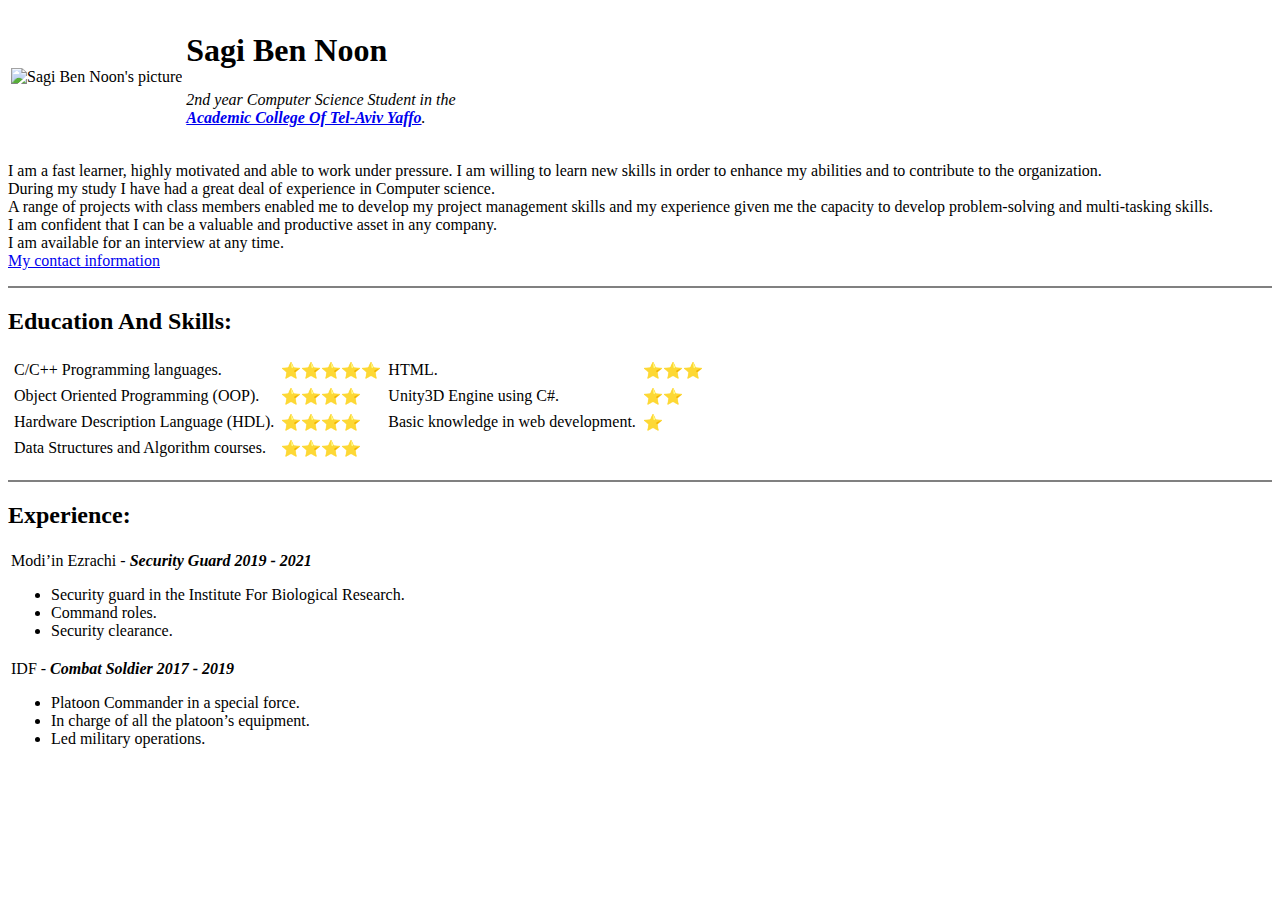
==== index.html @ de7829ec "Add files via upload" ====
<!DOCTYPE html>
<html lang="en" dir="ltr">

<head>
  <meta charset="utf-8">
  <title>Sagi's Personal Site</title>
</head>

<body>
  <table>
    <tr>
      <td> <img src="images/Sagi_Ben_Noon.jpg" width="200" height="200" / alt="Sagi Ben Noon's picture"></td>
      <td>
        <h1>Sagi Ben Noon</h1>
        <em>
          <p>2nd year Computer Science Student in the <br> <strong><a href="https://www.int.mta.ac.il/">Academic College Of Tel-Aviv Yaffo</a></strong>.</p>
        </em>
      </td>
    </tr>
  </table>
  <p>I am a fast learner, highly motivated and able to work under pressure. I am willing to learn new skills in order to enhance my abilities and to contribute to the organization.
    <br>During my study I have had a great deal of experience in Computer science.
    <br>A range of projects with class members enabled me to develop my project management skills and my experience given me the capacity to develop problem-solving and multi-tasking skills.
    <br>I am confident that I can be a valuable and productive asset in any company.
    <br>I am available for an interview at any time.
    <br><a href="contact.html">My contact information</a>
  </p>
  <hr size="2" noshade>
  <h2>Education And Skills:</h2>
  <p>
  <table cellspacing="5">
    <tr>
      <td>
        C/C++ Programming languages.
      </td>
      <td>&#11088;&#11088;&#11088;&#11088;&#11088;</td>
      <td>
        HTML.
      </td>
      <td>&#11088;&#11088;&#11088;</td>
    </tr>
    <tr>
      <td>
        Object Oriented Programming (OOP).
      </td>
      <td>&#11088;&#11088;&#11088;&#11088;</td>
      <td>
        Unity3D Engine using C#.
      </td>
      <td>&#11088;&#11088;</td>
    </tr>
    <tr>
      <td>
        Hardware Description Language (HDL).
      </td>
      <td>&#11088;&#11088;&#11088;&#11088;</td>
      <td>
        Basic knowledge in web development.
      </td>
      <td>&#11088;</td>
    </tr>
    <tr>
      <td>
        Data Structures and Algorithm courses.
      </td>
      <td>&#11088;&#11088;&#11088;&#11088;</td>
    </tr>
  </table>
  </p>
  <hr size="2" noshade>
  <h2>Experience:</h2>
  <table>
    <tr>
      <td>Modi’in Ezrachi - <strong><em>Security Guard 2019 - 2021</em></strong>
        <ul>
          <li>Security guard in the Institute For Biological Research.</li>
          <li>Command roles.</li>
          <li>Security clearance.</li>
        </ul>
      </td>
    </tr>
    <tr>
      <td>IDF - <strong><em>Combat Soldier 2017 - 2019</em></strong>
        <ul>
          <li>Platoon Commander in a special force.</li>
          <li>In charge of all the platoon’s equipment.</li>
          <li>Led military operations.</li>
        </ul>
      </td>
    </tr>
  </table>
</body>

</html>
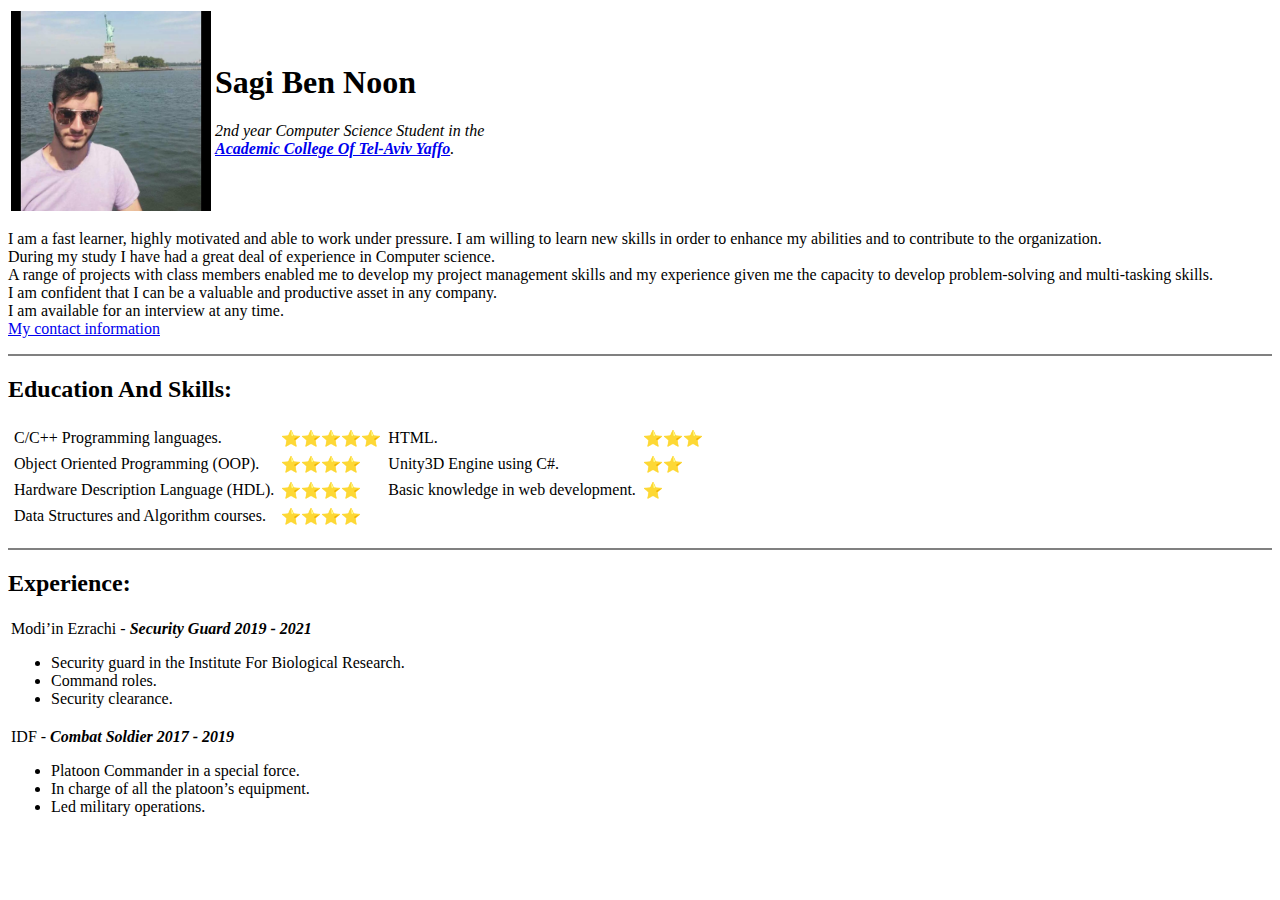
==== commit 1264cb7e: "Update index.html" ====
--- a/index.html
+++ b/index.html
@@ -1,4 +1,4 @@
-<!DOCTYPE html>
+
 <html lang="en" dir="ltr">
 
 <head>
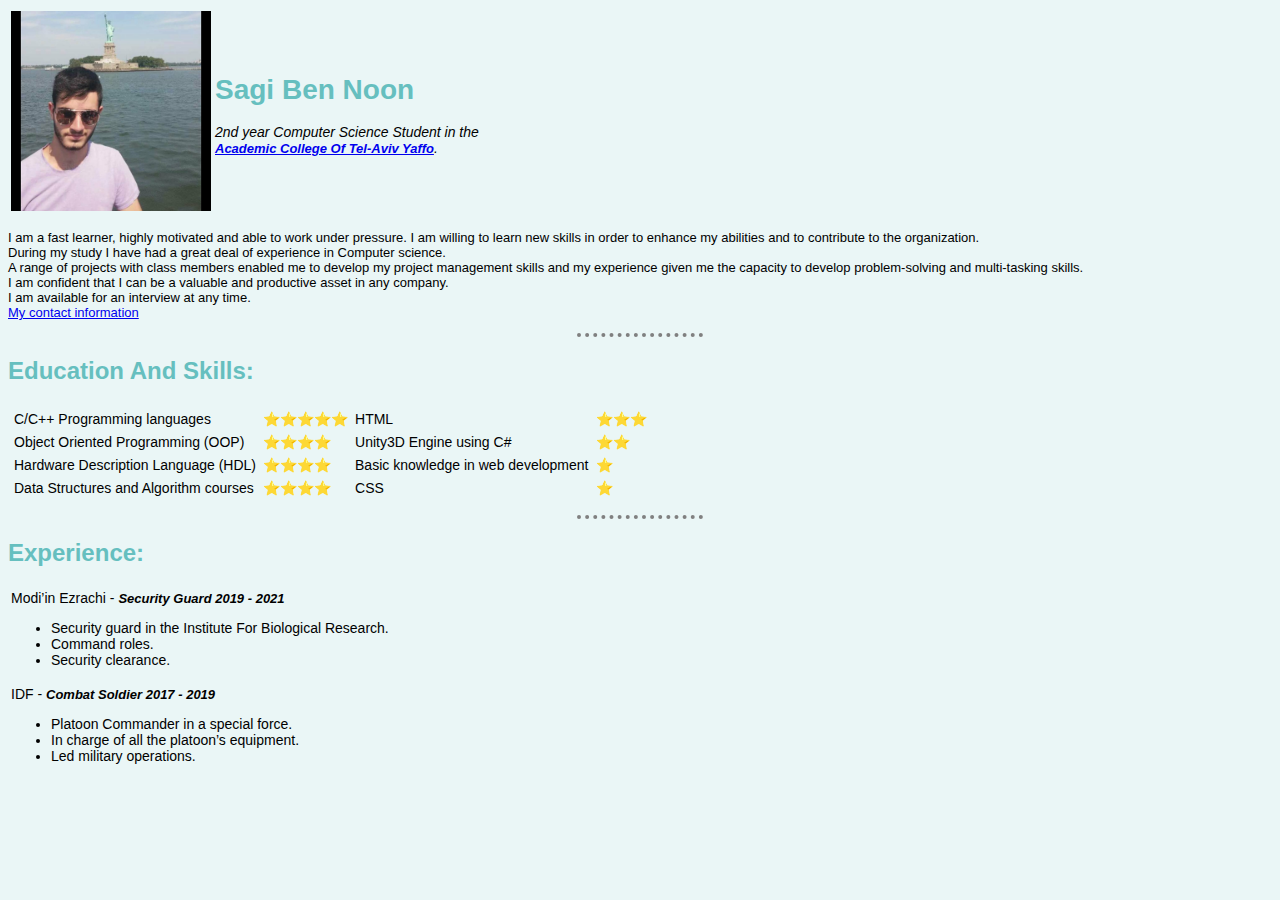
==== commit d6259145: "Add files via upload" ====
--- a/index.html
+++ b/index.html
@@ -1,9 +1,10 @@
-
+<!DOCTYPE html>
 <html lang="en" dir="ltr">
 
 <head>
   <meta charset="utf-8">
   <title>Sagi's Personal Site</title>
+  <link rel="stylesheet" href="css/styles.css">
 </head>
 
 <body>
@@ -13,7 +14,7 @@
       <td>
         <h1>Sagi Ben Noon</h1>
         <em>
-          <p>2nd year Computer Science Student in the <br> <strong><a href="https://www.int.mta.ac.il/">Academic College Of Tel-Aviv Yaffo</a></strong>.</p>
+          <p style="font-size: 14px;">2nd year Computer Science Student in the <br> <strong><a href="https://www.int.mta.ac.il/">Academic College Of Tel-Aviv Yaffo</a></strong>.</p>
         </em>
       </td>
     </tr>
@@ -25,49 +26,53 @@
     <br>I am available for an interview at any time.
     <br><a href="contact.html">My contact information</a>
   </p>
-  <hr size="2" noshade>
+  <hr>
   <h2>Education And Skills:</h2>
   <p>
   <table cellspacing="5">
     <tr>
       <td>
-        C/C++ Programming languages.
+        C/C++ Programming languages
       </td>
-      <td>&#11088;&#11088;&#11088;&#11088;&#11088;</td>
+      <td>⭐️⭐️⭐️⭐️⭐️</td>
       <td>
-        HTML.
+        HTML
       </td>
-      <td>&#11088;&#11088;&#11088;</td>
+      <td>⭐️⭐️⭐️</td>
     </tr>
     <tr>
       <td>
-        Object Oriented Programming (OOP).
+        Object Oriented Programming (OOP)
       </td>
-      <td>&#11088;&#11088;&#11088;&#11088;</td>
+      <td>⭐️⭐️⭐️⭐️</td>
       <td>
-        Unity3D Engine using C#.
+        Unity3D Engine using C#
       </td>
-      <td>&#11088;&#11088;</td>
+      <td>⭐️⭐️</td>
     </tr>
     <tr>
       <td>
-        Hardware Description Language (HDL).
+        Hardware Description Language (HDL)
       </td>
-      <td>&#11088;&#11088;&#11088;&#11088;</td>
+      <td>⭐️⭐️⭐️⭐️</td>
       <td>
-        Basic knowledge in web development.
+        Basic knowledge in web development
       </td>
-      <td>&#11088;</td>
+      <td>⭐️</td>
     </tr>
     <tr>
       <td>
-        Data Structures and Algorithm courses.
+        Data Structures and Algorithm courses
       </td>
-      <td>&#11088;&#11088;&#11088;&#11088;</td>
+      <td>⭐️⭐️⭐️⭐️</td>
+      <td>
+        CSS
+      </td>
+      <td>⭐️</td>
     </tr>
   </table>
   </p>
-  <hr size="2" noshade>
+  <hr>
   <h2>Experience:</h2>
   <table>
     <tr>
--- a/css/styles.css
+++ b/css/styles.css
@@ -0,0 +1,48 @@
+body {
+  background-color: #EAF6F6;
+}
+
+hr {
+  border-style: dotted none none none;
+  text-align: center;
+  width: 10%;
+  border-width: 4px;
+  border-color: GREY;
+}
+
+h1 {
+  color: #66BFBF;
+  font-family: Arial, Helvetica, sans-serif;
+}
+
+h2 {
+  color: #66BFBF;
+  font-family: Arial, Helvetica, sans-serif;
+}
+
+p {
+  font-family: Arial, Helvetica, sans-serif;
+  font-size: 13px;
+}
+
+table {
+  font-family: Arial, Helvetica, sans-serif;
+  font-size: 14px;
+}
+
+form {
+  font-family: Arial, Helvetica, sans-serif;
+  font-size: 13px;
+}
+a {
+  font-family: Arial, Helvetica, sans-serif;
+  font-size: 13px;
+}
+strong {
+  font-family: Arial, Helvetica, sans-serif;
+  font-size: 13px;
+}
+
+#contact{
+  font-size: 25px;
+}
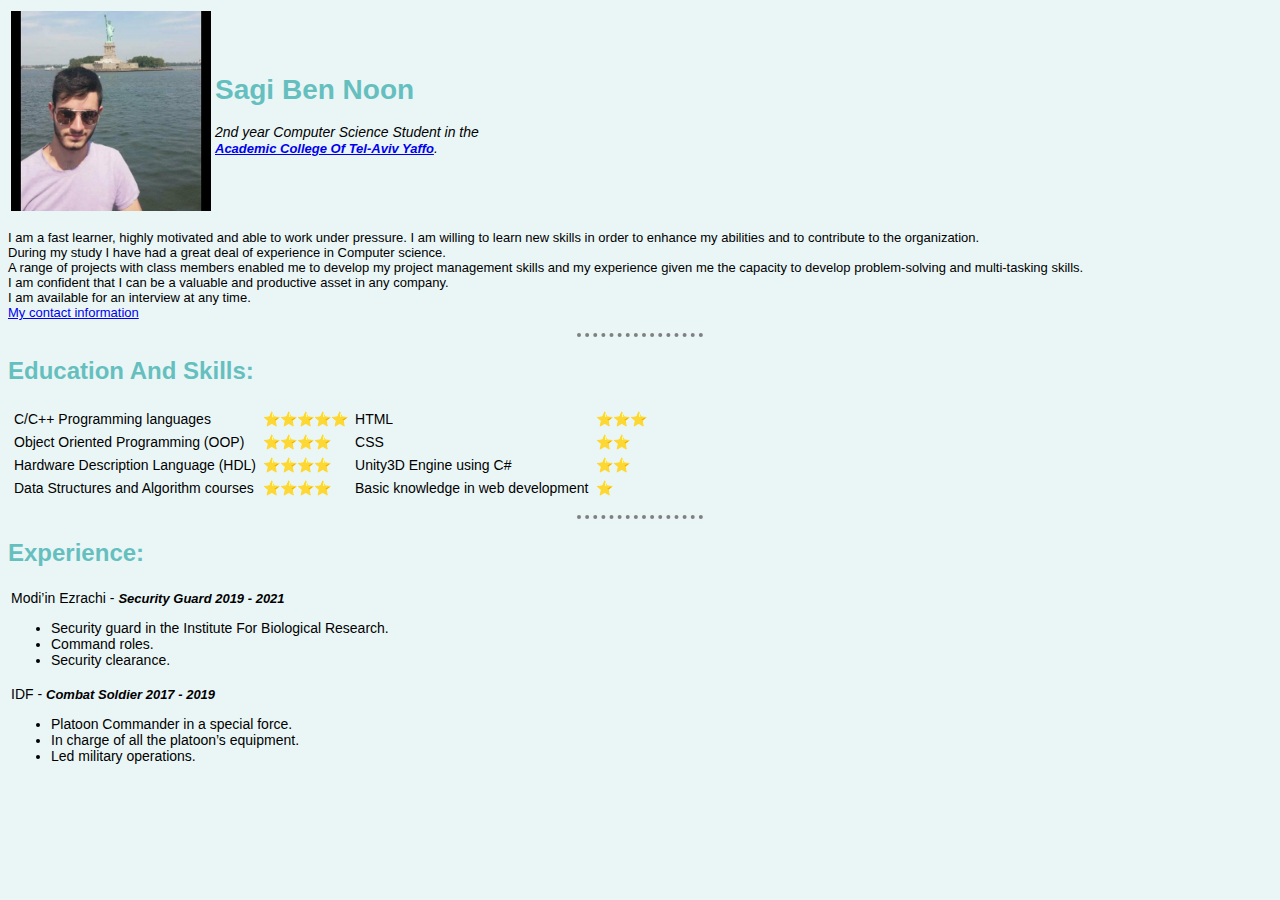
==== commit dc506141: "Update index.html" ====
--- a/index.html
+++ b/index.html
@@ -46,7 +46,7 @@
       </td>
       <td>⭐️⭐️⭐️⭐️</td>
       <td>
-        Unity3D Engine using C#
+        CSS
       </td>
       <td>⭐️⭐️</td>
     </tr>
@@ -56,9 +56,9 @@
       </td>
       <td>⭐️⭐️⭐️⭐️</td>
       <td>
-        Basic knowledge in web development
+        Unity3D Engine using C#
       </td>
-      <td>⭐️</td>
+      <td>⭐️⭐️</td>
     </tr>
     <tr>
       <td>
@@ -66,7 +66,7 @@
       </td>
       <td>⭐️⭐️⭐️⭐️</td>
       <td>
-        CSS
+        Basic knowledge in web development
       </td>
       <td>⭐️</td>
     </tr>
